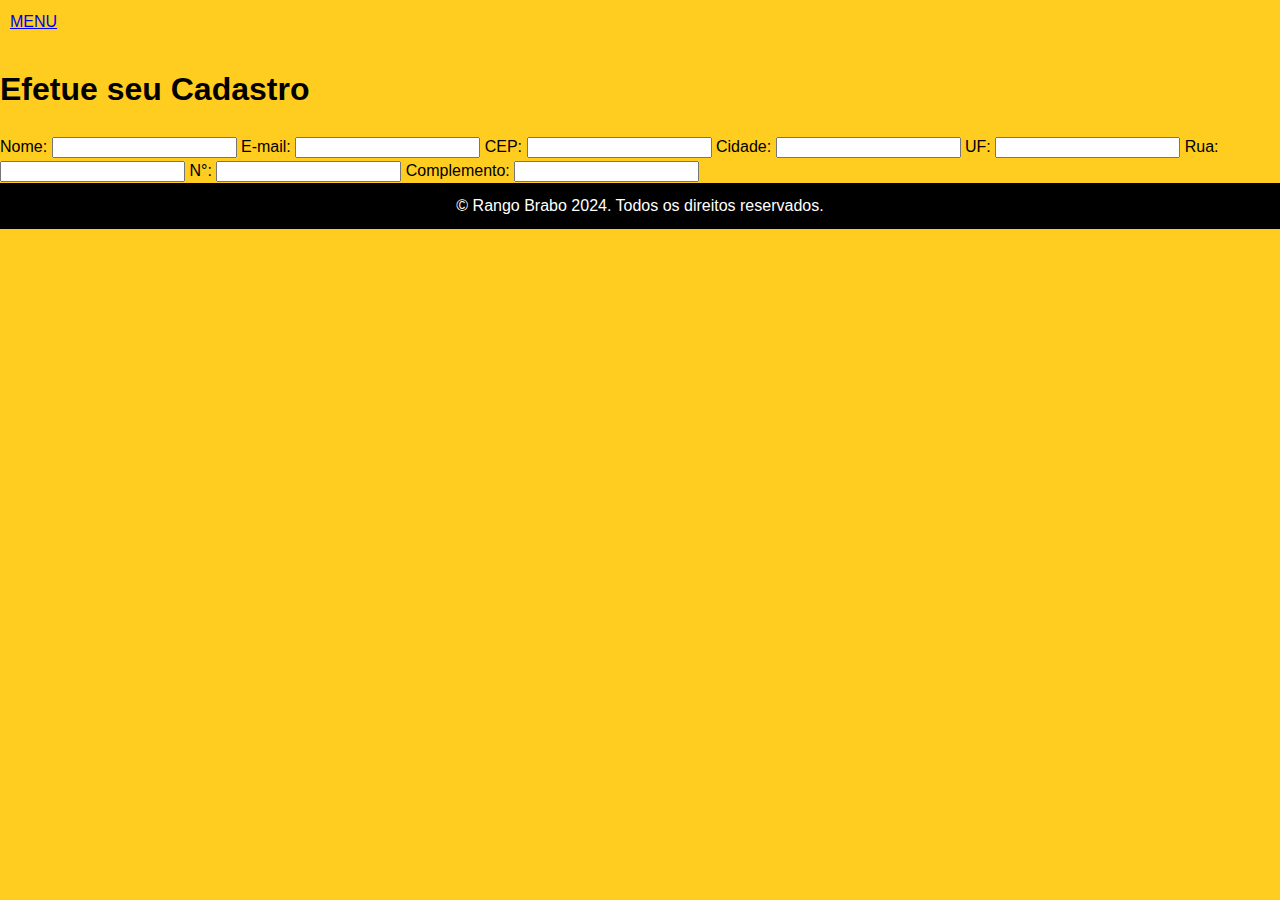
==== cadastro.html @ 21232b6f "Adicionado o esqueleto da pag de cadastro" ====
<!DOCTYPE html>
<html lang="pt-br">
<head>
    <meta charset="UTF-8">
    <meta name="viewport" content="width=device-width, initial-scale=1.0">
    <title>Cadastro</title>
    <link rel="stylesheet" href="formato.css">
    <link rel="stylesheet" href="cadastro.css">
</head>

<body>


    <header> 
        <nav>
            <ul>
                <li><a href="#menu">MENU</a></li>
            </ul>
        </nav>
    </header>


    <main id="cadastro">
        <h1>Efetue seu Cadastro</h1>

        <form action="#" method="post">
            <label for="nome">Nome:</label>
            <input type="text" id="nome" name="nome" required>

            <label for="email">E-mail:</label>
            <input type="email" id="email" name="email" required>

            <label for="cep">CEP:</label>
            <input type="cep" id="cep" name="cep" required>

            <label for="cidade">Cidade:</label>
            <input type="cidade" id="cidade" name="cidade" required>

            <label for="uf">UF:</label>
            <input type="uf" id="uf" name="uf" required>

            <label for="rua">Rua:</label>
            <input type="rua" id="rua" name="rua" required>

            <label for="n">N°:</label>
            <input type="n" id="n" name="n" required>

            <label for="complemento">Complemento:</label>
            <input type="complemente" id="complemento" name="complemento" required>
        </form>

    </main>


    <footer>
        <p>&copy; Rango Brabo 2024. Todos os direitos reservados.</p>
    </footer>

    
</body>
</html>
---- formato.css ----
/* 50px x 50px a logo ficaria muito pequena */
.logo {
    width: 150px;
    height: 150px;
}
    

html, body {
    height: 100%;
    margin: 0;
    padding: 0;
}


body {
    font-family: Arial, sans-serif;
    font-size: 16px;
    color: #000000;
    line-height: 1.5;
    display: flex;
    flex-direction: column;
    min-height: 100vh;
    background-color: #ffcd1f;
}


header {
    display: flex;
    padding: 10px;
    text-align: left;
}


header nav ul {
    padding: 0;
    margin: 0;
}

header nav ul li {
    display: inline;
    margin-right: 15px;
}

main#principal {
    flex: 1;
    display : flex;
    flex-direction:column;
    justify-content: center;
    align-items: center;
    padding: 100px;
    background-color: #ffcd1f;
}


main#principal h1{
    font-size: 3rem;
    margin-top: 20px;
    text-align: center;
}


main#principal h2 {
    font-size: 1.75rem;
    margin-bottom: 10px;
    margin-top: 100px;
    text-align: center;
}


main#principal p {
    font-size: 1.75rem;
    font-weight: bold;
    margin-top: 5px;
    text-align: center;

}


footer{
    background-color: black;
    color: white;
    text-align: center;
    padding: 10px 0;
    position: relative;
    width: 100%;
    margin-bottom: auto;
}


footer p {
    margin-top: 1px;
    margin-bottom: 1px;
}
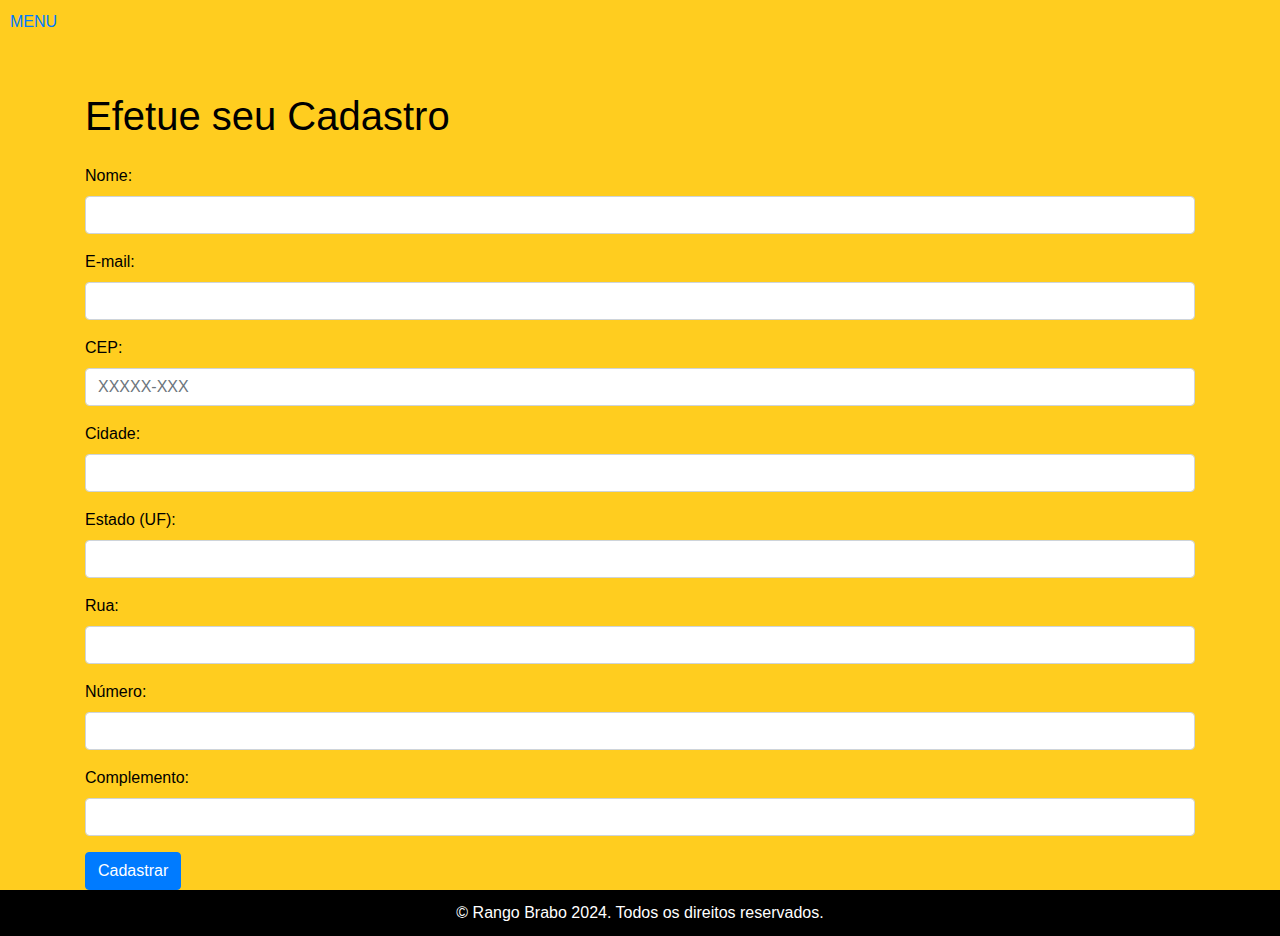
==== commit ee5b6a03: "Add formularios com Bootstrap" ====
--- a/cadastro.html
+++ b/cadastro.html
@@ -4,8 +4,8 @@
     <meta charset="UTF-8">
     <meta name="viewport" content="width=device-width, initial-scale=1.0">
     <title>Cadastro</title>
+    <link rel="stylesheet" href="https://maxcdn.bootstrapcdn.com/bootstrap/4.5.2/css/bootstrap.min.css">
     <link rel="stylesheet" href="formato.css">
-    <link rel="stylesheet" href="cadastro.css">
 </head>
 
 <body>
@@ -20,41 +20,68 @@
     </header>
 
 
-    <main id="cadastro">
+    <main id="cadastro" class="container mt-5">
         <h1>Efetue seu Cadastro</h1>
 
-        <form action="#" method="post">
-            <label for="nome">Nome:</label>
-            <input type="text" id="nome" name="nome" required>
+        <form action="#" method="post" class="mt-4">
 
-            <label for="email">E-mail:</label>
-            <input type="email" id="email" name="email" required>
+            <div class="form-group">
+                <label for="nome">Nome:</label>
+                <input type="text" class="form-control" id="nome" name="nome" required>
+            </div>
+            
+            <div class="form-group">
+                <label for="email">E-mail:</label>
+                <input type="email" class="form-control" id="email" name="email" required>
+            </div>
 
-            <label for="cep">CEP:</label>
-            <input type="cep" id="cep" name="cep" required>
+            <div class="form-group">
+                <label for="cep">CEP:</label>
+                <input type="number" class="form-control" id="cep" name="cep" pattern="[0-9]{5}-[0-9]{3}" placeholder="XXXXX-XXX" required>
+            </div>
+            
+            <div class="form-group">
+                <label for="cidade">Cidade:</label>
+                <input type="text" class="form-control" id="cidade" name="cidade" required>  
+            </div>
+            
+            <div class="form-group">
+                <label for="estado">Estado (UF):</label>
+                <input type="text" class="form-control" id="estado" name="uf" maxlength="2" required> 
+            </div>
+            
+            <div class="form-group">
+                <label for="rua">Rua:</label>
+                <input type="text" class="form-control" id="rua" name="rua" required>   
+            </div>
+            
+            <div class="form-group">
+                <label for="numero">Número:</label>
+                <input type="number" class="form-control" id="n" name="n" required>    
+            </div>
+            
+            <div class="form-group">
+                <label for="complemento">Complemento:</label>
+                <input type="text" class="form-control" id="complemento" name="complemento" required>
+            </div>
 
-            <label for="cidade">Cidade:</label>
-            <input type="cidade" id="cidade" name="cidade" required>
-
-            <label for="uf">UF:</label>
-            <input type="uf" id="uf" name="uf" required>
-
-            <label for="rua">Rua:</label>
-            <input type="rua" id="rua" name="rua" required>
-
-            <label for="n">N°:</label>
-            <input type="n" id="n" name="n" required>
-
-            <label for="complemento">Complemento:</label>
-            <input type="complemente" id="complemento" name="complemento" required>
+            <button type="submit" class="btn btn-primary btnc-block">Cadastrar</button>
+            
         </form>
 
     </main>
 
 
     <footer>
+
         <p>&copy; Rango Brabo 2024. Todos os direitos reservados.</p>
+        
     </footer>
+
+
+    <script src="https://code.jquery.com/jquery-3.5.1.slim.min.js"></script>
+    <script src="https://cdn.jsdelivr.net/npm/@popperjs/core@2.9.2/dist/umd/popper.min.js"></script>
+    <script src="https://maxcdn.bootstrapcdn.com/bootstrap/4.5.2/js/bootstrap.min.js"></script>
 
     
 </body>
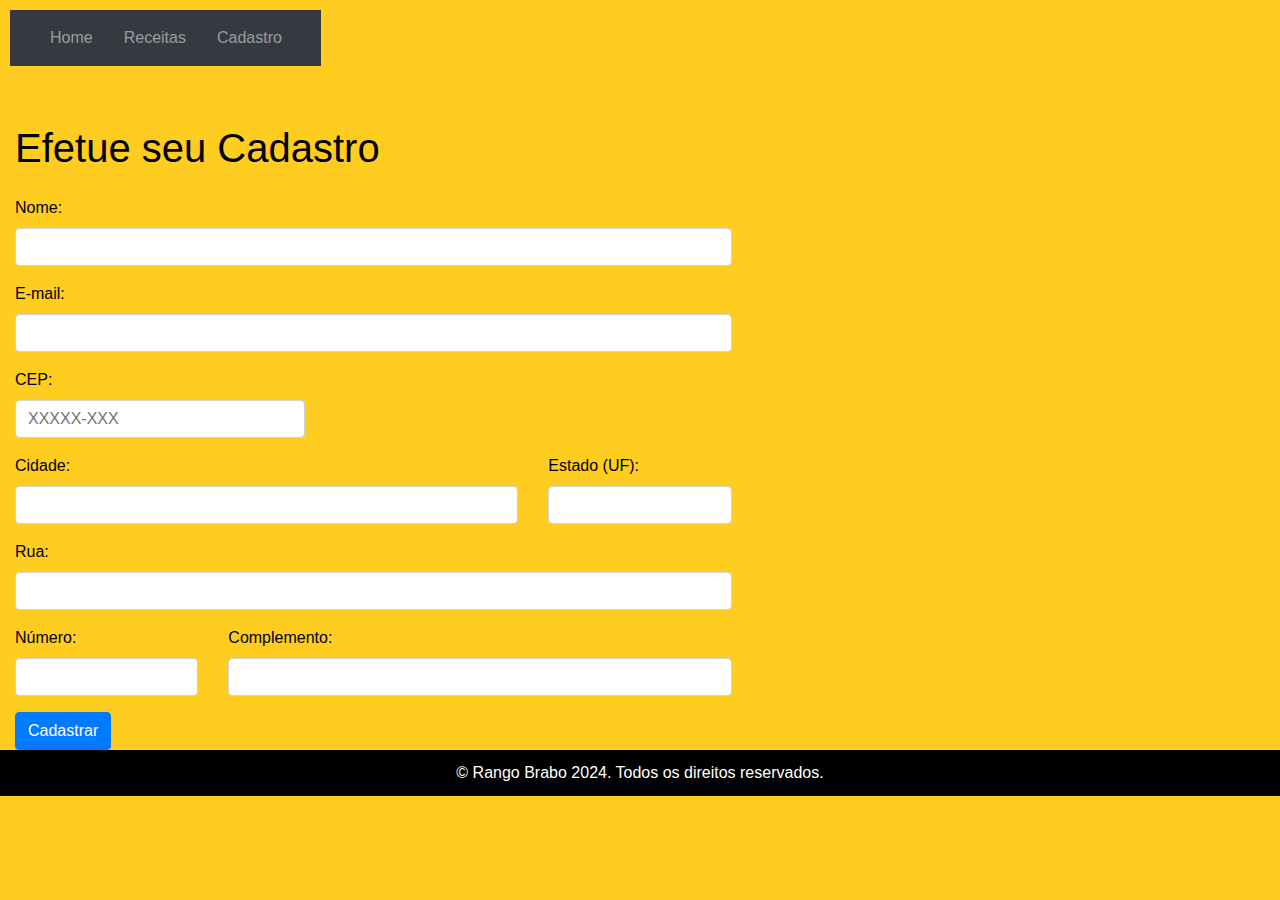
==== commit 4162c2ec: "Add menu de navegação bootstrap" ====
--- a/cadastro.html
+++ b/cadastro.html
@@ -3,67 +3,110 @@
 <head>
     <meta charset="UTF-8">
     <meta name="viewport" content="width=device-width, initial-scale=1.0">
+    <link rel="stylesheet" href="https://stackpath.bootstrapcdn.com/bootstrap/4.1.3/css/bootstrap.min.css">
+    <link rel="stylesheet" href="formato.css">
     <title>Cadastro</title>
-    <link rel="stylesheet" href="https://maxcdn.bootstrapcdn.com/bootstrap/4.5.2/css/bootstrap.min.css">
-    <link rel="stylesheet" href="formato.css">
+
+    <style>
+        body {
+            background-color: #ffcd1f;
+        }
+    </style>
 </head>
 
 <body>
 
+    <header> 
+        <nav class="navbar navbar-expand-lg navbar-dark bg-dark">
+            <a class="navbar-brand" href="#"></a>
 
-    <header> 
-        <nav>
-            <ul>
-                <li><a href="#menu">MENU</a></li>
-            </ul>
+            <button class="navbar-toggler" type="button"
+            data-toggle="collapse" data-target="#navbarNav"
+            aria-controls="navbarNav" aria-expanded="false"
+            aria-label="Toggle navigation">
+
+                <span class="navbar-toggler-icon"></span>
+            </button>
+
+            <div class="collapse navbar-collapse" id="navbarNav">
+                <ul class="navbar-nav ml-auto">
+
+                    <li class="nav-item">
+                        <a class="nav-link" href="#home">Home</a>
+                    </li>
+
+                    <li class="nav-item">
+                        <a class="nav-link" href="#receitas">Receitas</a>
+                    </li>
+
+                    <li class="nav-item">
+                        <a class="nav-link" href="#cadastro">Cadastro</a>
+
+                    </li>
+                </ul>
+            </div>
         </nav>
     </header>
 
 
-    <main id="cadastro" class="container mt-5">
+    <main id="cadastro" class="container-fluid mt-5">
         <h1>Efetue seu Cadastro</h1>
 
-        <form action="#" method="post" class="mt-4">
+        <form action="enviar_email.php" method="post" class="mt-4">
 
-            <div class="form-group">
-                <label for="nome">Nome:</label>
-                <input type="text" class="form-control" id="nome" name="nome" required>
+            <div class="row">
+                <div class="form-group col-md-7">
+                    <label for="nome">Nome:</label>
+                    <input type="text" class="form-control" id="nome" name="nome" required>
+                </div>
+            </div>
+
+            <div class="row">
+                <div class="form-group col-md-7">
+                    <label for="email">E-mail:</label>
+                    <input type="email" class="form-control" id="email" name="email" required>
+                </div>
+            </div>
+
+            <div class="row">
+                <div class="form-group col-md-3">
+                    <label for="cep">CEP:</label>
+                    <input type="number" class="form-control" id="cep" name="cep"
+                    pattern="[0-9]{5}-[0-9]{3}" placeholder="XXXXX-XXX" required>
+                </div> 
+            </div>
+
+            <div class="row">
+                <div class="form-group col-md-5">
+                    <label for="cidade">Cidade:</label>
+                    <input type="text" class="form-control" id="cidade" name="cidade" required>  
+                </div>
+                
+                <div class="form-group col-md-2">
+                    <label for="estado">Estado (UF):</label>
+                    <input type="text" class="form-control" id="estado" name="estado" maxlength="2" required> 
+                </div>
+            </div>    
+            
+            <div class="row">
+                <div class="form-group col-md-7">
+                    <label for="rua">Rua:</label>
+                    <input type="text" class="form-control" id="rua" name="rua" required>   
+                </div>
+            </div>
+                                    
+            <div class="row">
+                <div class="form-group col-md-2">
+                    <label for="numero">Número:</label>
+                    <input type="number" class="form-control" id="numero" name="numero" required>    
+                </div>
+                
+                <div class="form-group col-md-5">
+                    <label for="complemento">Complemento:</label>
+                    <input type="text" class="form-control" id="complemento" name="complemento" required>
+                </div>
             </div>
             
-            <div class="form-group">
-                <label for="email">E-mail:</label>
-                <input type="email" class="form-control" id="email" name="email" required>
-            </div>
-
-            <div class="form-group">
-                <label for="cep">CEP:</label>
-                <input type="number" class="form-control" id="cep" name="cep" pattern="[0-9]{5}-[0-9]{3}" placeholder="XXXXX-XXX" required>
-            </div>
-            
-            <div class="form-group">
-                <label for="cidade">Cidade:</label>
-                <input type="text" class="form-control" id="cidade" name="cidade" required>  
-            </div>
-            
-            <div class="form-group">
-                <label for="estado">Estado (UF):</label>
-                <input type="text" class="form-control" id="estado" name="uf" maxlength="2" required> 
-            </div>
-            
-            <div class="form-group">
-                <label for="rua">Rua:</label>
-                <input type="text" class="form-control" id="rua" name="rua" required>   
-            </div>
-            
-            <div class="form-group">
-                <label for="numero">Número:</label>
-                <input type="number" class="form-control" id="n" name="n" required>    
-            </div>
-            
-            <div class="form-group">
-                <label for="complemento">Complemento:</label>
-                <input type="text" class="form-control" id="complemento" name="complemento" required>
-            </div>
 
             <button type="submit" class="btn btn-primary btnc-block">Cadastrar</button>
             
@@ -75,14 +118,20 @@
     <footer>
 
         <p>&copy; Rango Brabo 2024. Todos os direitos reservados.</p>
-        
+
     </footer>
 
 
     <script src="https://code.jquery.com/jquery-3.5.1.slim.min.js"></script>
     <script src="https://cdn.jsdelivr.net/npm/@popperjs/core@2.9.2/dist/umd/popper.min.js"></script>
     <script src="https://maxcdn.bootstrapcdn.com/bootstrap/4.5.2/js/bootstrap.min.js"></script>
-
+    <script>
+        document.querySelectorAll('.nav-link').forEach(function(link) {
+            if (link.href === window.location.href) {
+                link.parentElement.classList.add('active');
+            }
+        });
+    </script>
     
 </body>
 </html>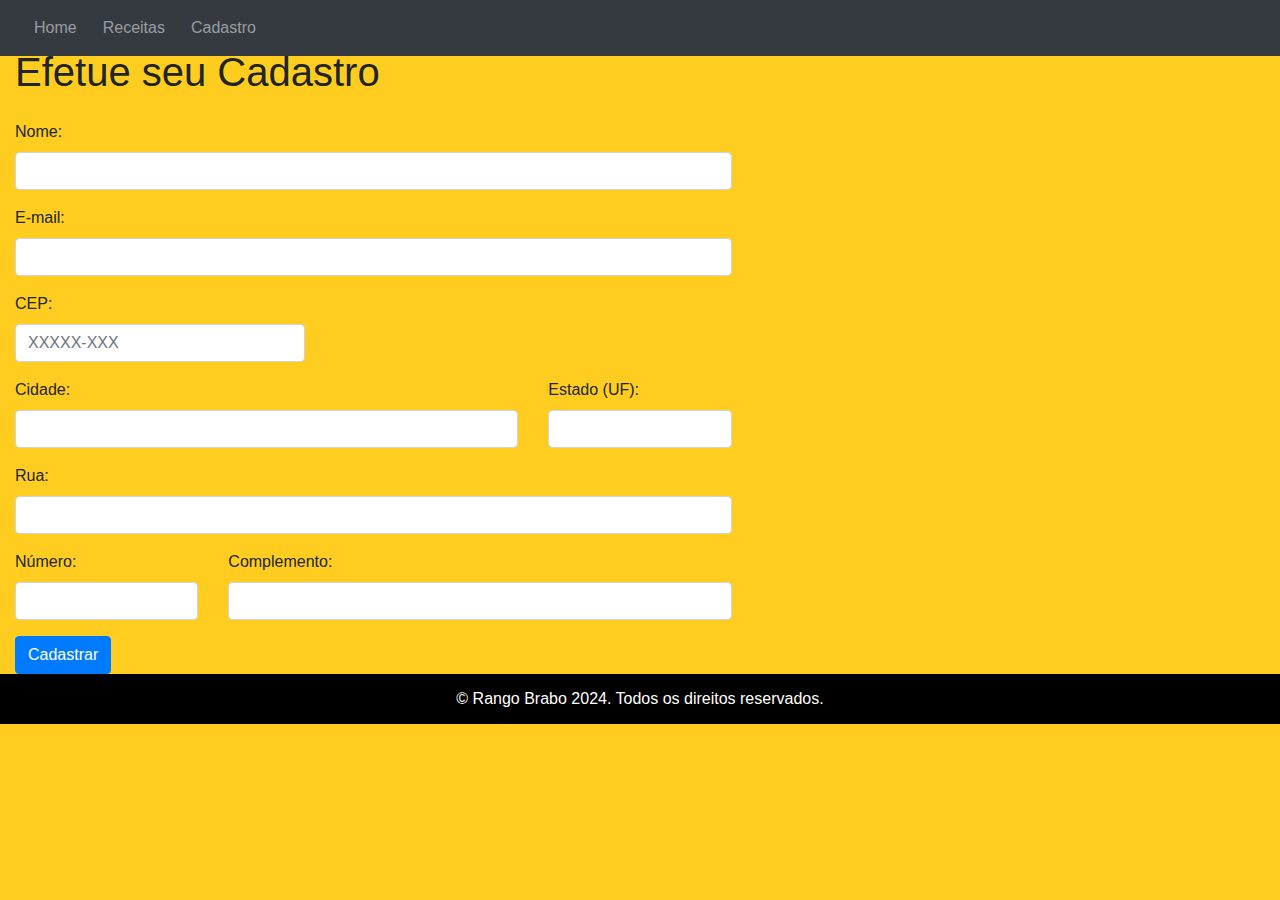
==== commit b7294d41: "Menu Bootsrap" ====
--- a/cadastro.html
+++ b/cadastro.html
@@ -3,7 +3,7 @@
 <head>
     <meta charset="UTF-8">
     <meta name="viewport" content="width=device-width, initial-scale=1.0">
-    <link rel="stylesheet" href="https://stackpath.bootstrapcdn.com/bootstrap/4.1.3/css/bootstrap.min.css">
+    <link rel="stylesheet" href="https://stackpath.bootstrapcdn.com/bootstrap/4.5.2/css/bootstrap.min.css">
     <link rel="stylesheet" href="formato.css">
     <title>Cadastro</title>
 
@@ -29,7 +29,7 @@
             </button>
 
             <div class="collapse navbar-collapse" id="navbarNav">
-                <ul class="navbar-nav ml-auto">
+                <ul class="navbar-nav">
 
                     <li class="nav-item">
                         <a class="nav-link" href="#home">Home</a>
@@ -116,9 +116,7 @@
 
 
     <footer>
-
         <p>&copy; Rango Brabo 2024. Todos os direitos reservados.</p>
-
     </footer>
 
 
@@ -132,6 +130,7 @@
             }
         });
     </script>
+
     
 </body>
 </html>--- a/formato.css
+++ b/formato.css
@@ -1,58 +1,70 @@
-/* 50px x 50px a logo ficaria muito pequena */
+/* Logo 50px x 50px ficaria muito pequena */
 .logo {
     width: 150px;
     height: 150px;
 }
-    
-
-html, body {
-    height: 100%;
-    margin: 0;
-    padding: 0;
-}
 
 
-body {
+body#principal {
+    display: flex;
     font-family: Arial, sans-serif;
     font-size: 16px;
     color: #000000;
     line-height: 1.5;
-    display: flex;
     flex-direction: column;
+    background-color: #ffcd1f;
+    padding-top: 70px;
     min-height: 100vh;
-    background-color: #ffcd1f;
 }
 
 
 header {
+    width: 100%;
     display: flex;
-    padding: 10px;
-    text-align: left;
+    position: fixed;
+    top: 0;
+    left: 0;
+    z-index: 1000;   
 }
 
 
-header nav ul {
-    padding: 0;
-    margin: 0;
+.navbar {
+    width: 100%;
+    padding-left: 0; 
+    background-color: black;
 }
 
-header nav ul li {
-    display: inline;
-    margin-right: 15px;
+
+.navbar-nav {
+    margin-left: 0; 
+    
 }
+
+
+.nav-item {
+    padding-left: 10px; 
+}
+
+
+.nav-link {
+    color: white;
+}
+
 
 main#principal {
     flex: 1;
-    display : flex;
-    flex-direction:column;
+    height: calc(100vh - 100px) 25px;
+    overflow-y: auto;
+    display: flex;
+    flex-direction: column;
     justify-content: center;
     align-items: center;
-    padding: 100px;
     background-color: #ffcd1f;
+    padding: 20px;
 }
 
 
-main#principal h1{
+main#principal h1 {
     font-size: 3rem;
     margin-top: 20px;
     text-align: center;
@@ -60,7 +72,7 @@
 
 
 main#principal h2 {
-    font-size: 1.75rem;
+    font-size: 2rem;
     margin-bottom: 10px;
     margin-top: 100px;
     text-align: center;
@@ -68,26 +80,27 @@
 
 
 main#principal p {
-    font-size: 1.75rem;
-    font-weight: bold;
+    font-size: 1.55rem;
     margin-top: 5px;
     text-align: center;
-
 }
 
 
-footer{
+footer {
+    height: 50px;
     background-color: black;
     color: white;
     text-align: center;
-    padding: 10px 0;
     position: relative;
     width: 100%;
-    margin-bottom: auto;
+    display: flex;
+    justify-content: center;
+    align-items: center;
 }
 
 
 footer p {
-    margin-top: 1px;
-    margin-bottom: 1px;
-}+    margin: 0;
+    line-height: 50px;
+
+}
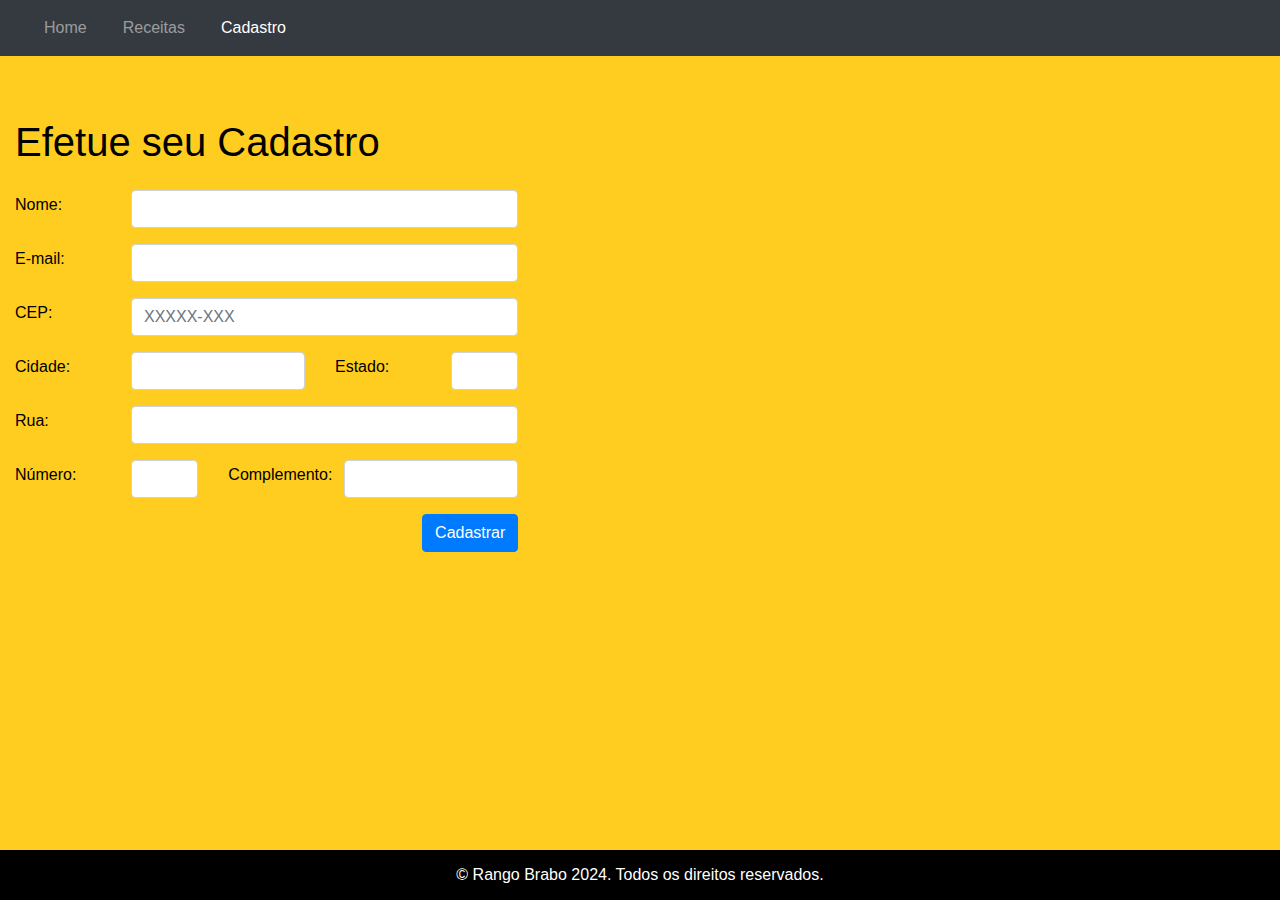
==== commit b2cfdd52: "Commit final" ====
--- a/cadastro.html
+++ b/cadastro.html
@@ -1,6 +1,7 @@
 <!DOCTYPE html>
 <html lang="pt-br">
 <head>
+
     <meta charset="UTF-8">
     <meta name="viewport" content="width=device-width, initial-scale=1.0">
     <link rel="stylesheet" href="https://stackpath.bootstrapcdn.com/bootstrap/4.5.2/css/bootstrap.min.css">
@@ -11,12 +12,29 @@
         body {
             background-color: #ffcd1f;
         }
+    
+        .form-group {
+            display: flex;
+            flex-direction: row;
+            align-items: center;
+            margin-bottom: 1rem;
+        }
+
+        .form-group label {
+            width: 100px;
+            margin-right: 1rem;            
+        }
+        
+        .form-group input {
+            flex: 1;
+        }
+
     </style>
 </head>
 
 <body>
 
-    <header> 
+   <header> 
         <nav class="navbar navbar-expand-lg navbar-dark bg-dark">
             <a class="navbar-brand" href="#"></a>
 
@@ -32,15 +50,15 @@
                 <ul class="navbar-nav">
 
                     <li class="nav-item">
-                        <a class="nav-link" href="#home">Home</a>
+                        <a class="nav-link" href="home.html">Home</a>
                     </li>
 
                     <li class="nav-item">
-                        <a class="nav-link" href="#receitas">Receitas</a>
+                        <a class="nav-link" href="receitas.html">Receitas</a>
                     </li>
 
                     <li class="nav-item">
-                        <a class="nav-link" href="#cadastro">Cadastro</a>
+                        <a class="nav-link" href="cadastro.html">Cadastro</a>
 
                     </li>
                 </ul>
@@ -49,27 +67,28 @@
     </header>
 
 
+
     <main id="cadastro" class="container-fluid mt-5">
         <h1>Efetue seu Cadastro</h1>
 
         <form action="enviar_email.php" method="post" class="mt-4">
 
             <div class="row">
-                <div class="form-group col-md-7">
+                <div class="form-group col-md-5">
                     <label for="nome">Nome:</label>
                     <input type="text" class="form-control" id="nome" name="nome" required>
                 </div>
             </div>
 
             <div class="row">
-                <div class="form-group col-md-7">
+                <div class="form-group col-md-5">
                     <label for="email">E-mail:</label>
                     <input type="email" class="form-control" id="email" name="email" required>
                 </div>
             </div>
 
             <div class="row">
-                <div class="form-group col-md-3">
+                <div class="form-group col-md-5">
                     <label for="cep">CEP:</label>
                     <input type="number" class="form-control" id="cep" name="cep"
                     pattern="[0-9]{5}-[0-9]{3}" placeholder="XXXXX-XXX" required>
@@ -77,19 +96,19 @@
             </div>
 
             <div class="row">
-                <div class="form-group col-md-5">
+                <div class="form-group col-md-3">
                     <label for="cidade">Cidade:</label>
                     <input type="text" class="form-control" id="cidade" name="cidade" required>  
                 </div>
                 
                 <div class="form-group col-md-2">
-                    <label for="estado">Estado (UF):</label>
+                    <label for="estado">Estado:</label>
                     <input type="text" class="form-control" id="estado" name="estado" maxlength="2" required> 
                 </div>
             </div>    
             
             <div class="row">
-                <div class="form-group col-md-7">
+                <div class="form-group col-md-5">
                     <label for="rua">Rua:</label>
                     <input type="text" class="form-control" id="rua" name="rua" required>   
                 </div>
@@ -101,14 +120,19 @@
                     <input type="number" class="form-control" id="numero" name="numero" required>    
                 </div>
                 
-                <div class="form-group col-md-5">
+                <div class="form-group col-md-3">
                     <label for="complemento">Complemento:</label>
                     <input type="text" class="form-control" id="complemento" name="complemento" required>
                 </div>
             </div>
             
+            <div class="row">
+                <div class="col-md-5 text-right">
+                    <button type="submit" class="btn btn-primary">Cadastrar</button>
+                </div>
+            </div>
 
-            <button type="submit" class="btn btn-primary btnc-block">Cadastrar</button>
+            
             
         </form>
 
--- a/formato.css
+++ b/formato.css
@@ -5,7 +5,7 @@
 }
 
 
-body#principal {
+body {
     display: flex;
     font-family: Arial, sans-serif;
     font-size: 16px;
@@ -42,7 +42,7 @@
 
 
 .nav-item {
-    padding-left: 10px; 
+    padding-left: 20px; 
 }
 
 
@@ -96,11 +96,13 @@
     display: flex;
     justify-content: center;
     align-items: center;
+    margin-top: auto;
 }
 
 
 footer p {
     margin: 0;
     line-height: 50px;
+    margin-top: auto;
 
 }
